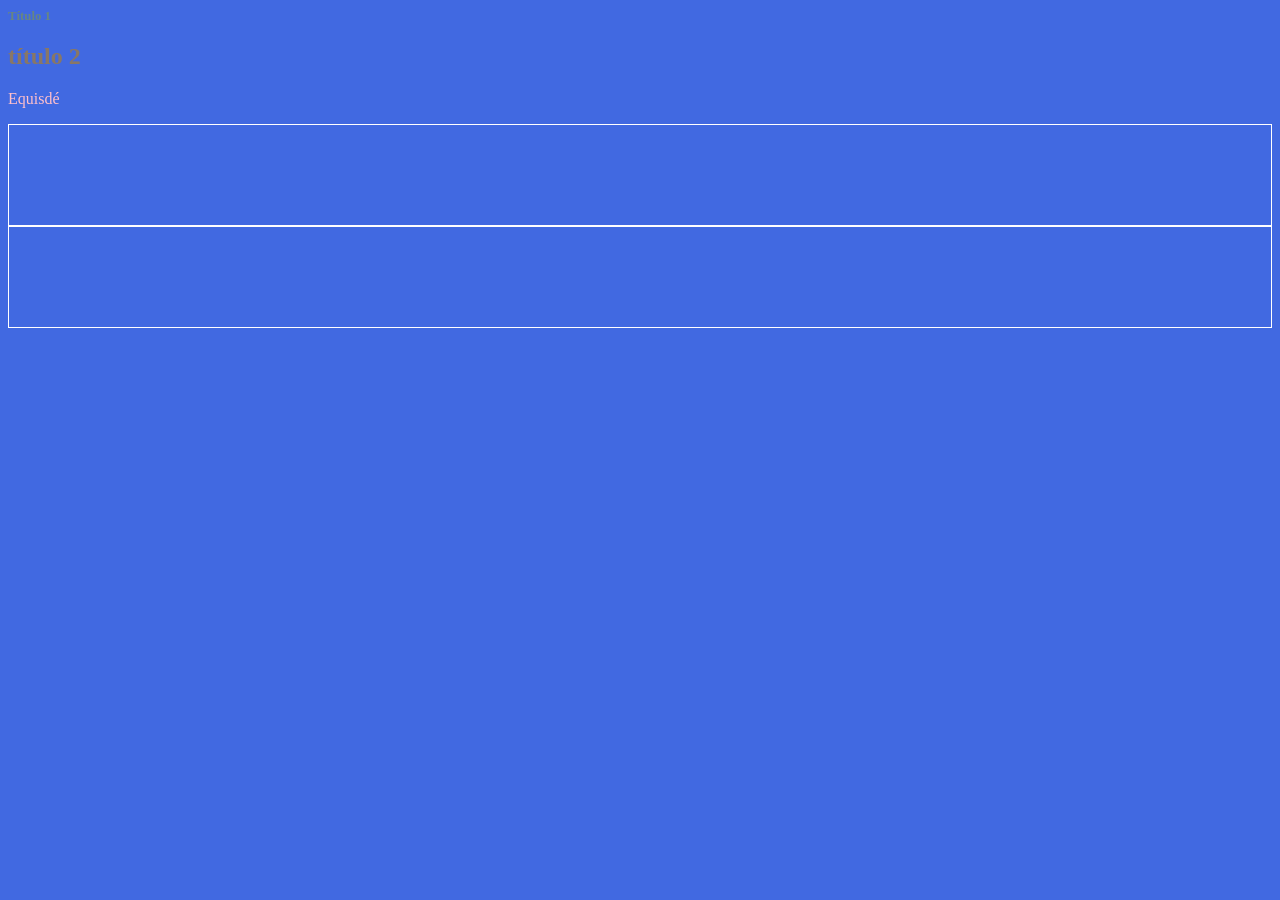
==== Maquetado/practica_css/index.html @ 14cf2cbe "clase de css y archivo que encontré de la clase del martes." ====
<!DOCTYPE html>
<html lang="es">
<head>
    <meta charset="UTF-8">
    <meta http-equiv="X-UA-Compatible" content="IE=edge">
    <meta name="viewport" content="width=device-width, initial-scale=1.0">
    <title>Intro de Css</title>
    <link rel="stylesheet" href="style.css">
</head>
<body>
    <h1>Título 1</h1>
    <h2> título 2</h2>
    <p> Equisdé</p>

    <div class="caja"></div>
    <div class="caja"></div>
</body>
</html>
---- Maquetado/practica_css/style.css ----
h1 {
    color:  rgba(116, 145, 99, 0.74);
    font-size: 80%;
}
h2 {
    color: #876;
}
p {
    color: pink;
}
body {
    background-color: royalblue;
}
#parrafo1 {
            color: black;
}
.caja {
    border: 1px solid white;
    height: 100px;
    width: 200px%;
}
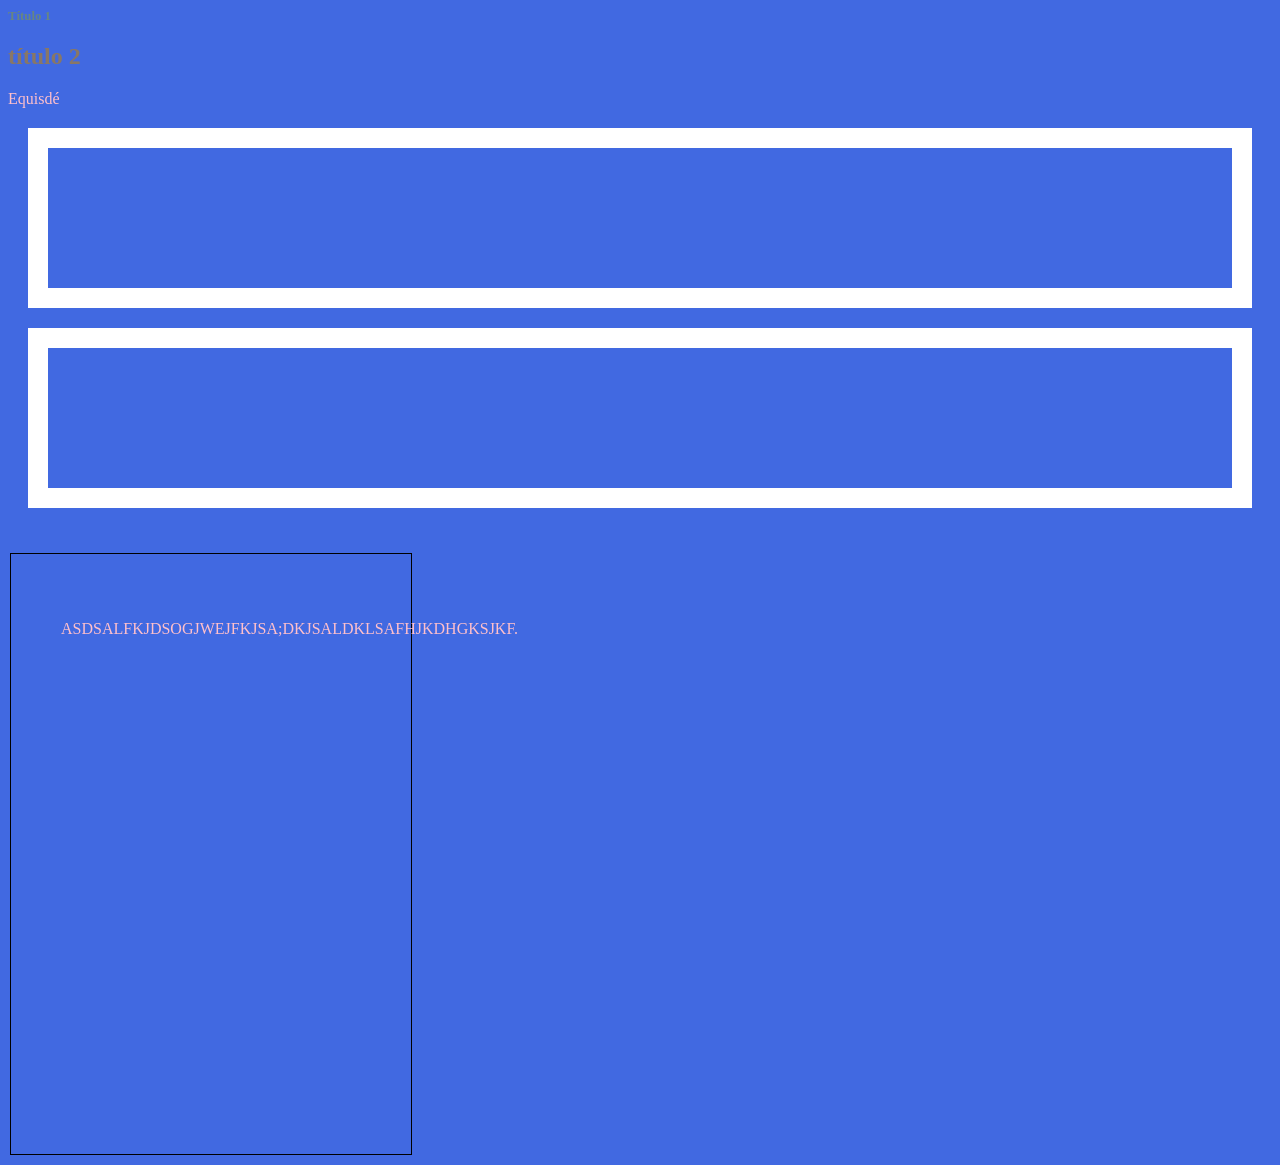
==== commit 16b5844e: "añado index.html, style.css, y el dir imagenes en la carpeta tarea_1_css" ====
--- a/Maquetado/practica_css/index.html
+++ b/Maquetado/practica_css/index.html
@@ -14,5 +14,11 @@
 
     <div class="caja"></div>
     <div class="caja"></div>
+
+    <div class="contenedor">
+        <p>
+            ASDSALFKJDSOGJWEJFKJSA;DKJSALDKLSAFHJKDHGKSJKF.
+        </p>
+    </div>
 </body>
 </html>
--- a/Maquetado/practica_css/style.css
+++ b/Maquetado/practica_css/style.css
@@ -16,7 +16,22 @@
             color: black;
 }
 .caja {
-    border: 1px solid white;
+    border: 20px solid white;
     height: 100px;
     width: 200px%;
+    margin: 20px;
+    padding: 20px;
+}
+
+.caja#Roja {
+    border: 1px solid red;
+
+}
+
+.contenedor{
+    margin: 45px 20px 10px 2px;
+    padding: 50px 50px;
+    border: 1px solid black;
+    width: 300px;
+    height: 500px;  
 }
